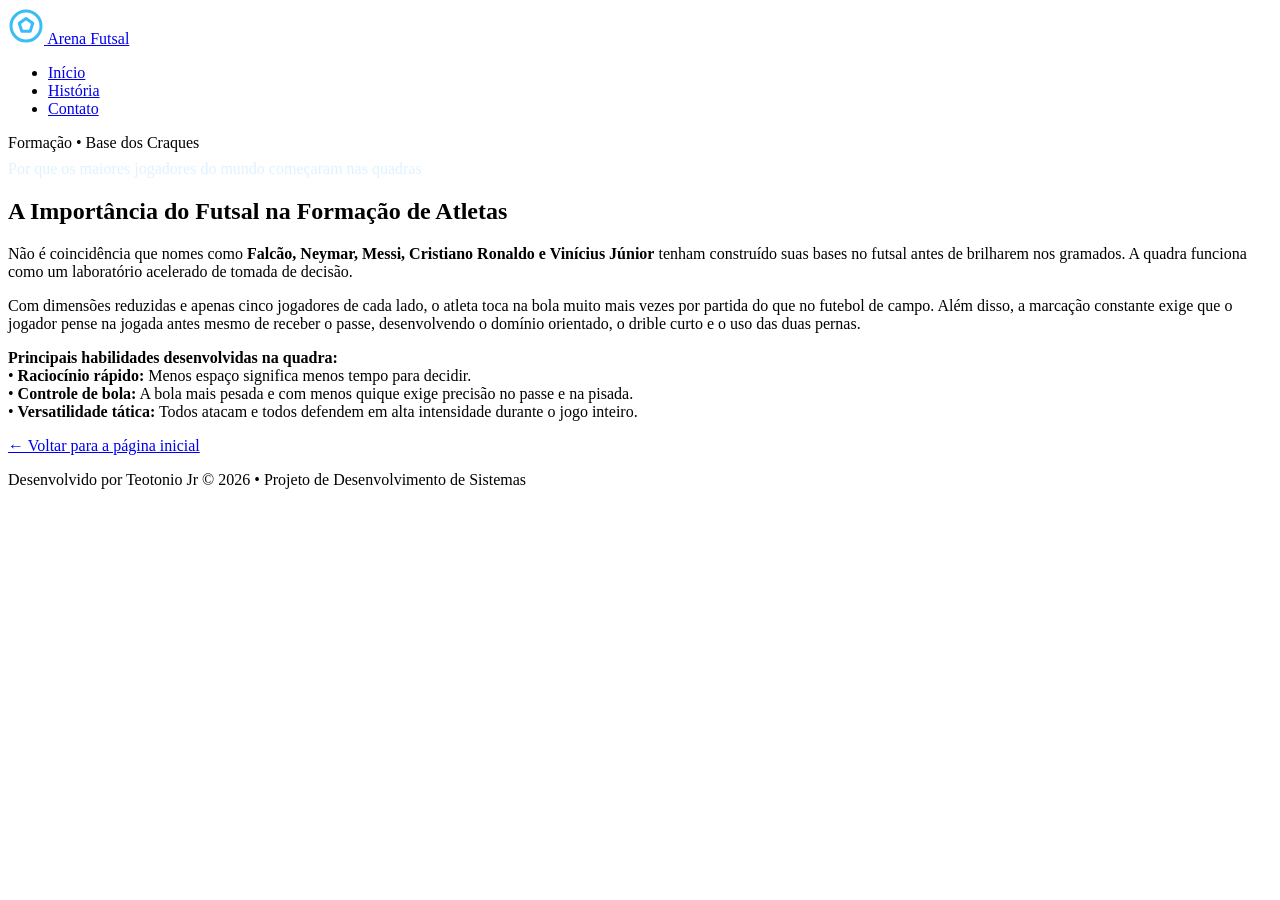
==== noticia/noticia02.html @ 46643579 "Create noticia02.html" ====
<!DOCTYPE html>
<html lang="pt-br">

<head>
    <meta charset="UTF-8">
    <meta name="viewport" content="width=device-width, initial-scale=1.0">
    <title>Formação de Atletas | Arena Futsal</title>
    <link rel="stylesheet" href="style.css">
</head>

<body>
    <header>
        <a href="index.html" class="logo-container">
            <svg width="36" height="36" viewBox="0 0 24 24" fill="none" stroke="#38bdf8" stroke-width="2" stroke-linecap="round" stroke-linejoin="round">
                <circle cx="12" cy="12" r="10"></circle>
                <polygon points="12 7 16.5 10.2 14.8 15.5 9.2 15.5 7.5 10.2"></polygon>
            </svg>
            <span>Arena Futsal</span>
        </a>
        <nav>
            <ul class="menu">
                <li><a href="index.html">Início</a></li>
                <li><a href="noticia01.html">História</a></li>
                <li><a href="#rodape">Contato</a></li>
            </ul>
        </nav>
    </header>

    <main>
        <article class="artigo-container">
            <div class="img-capa-artigo">
                <span>Formação • Base dos Craques</span>
                <p style="color: #e0f2fe; margin-top: 8px;">Por que os maiores jogadores do mundo começaram nas quadras</p>
            </div>

            <div class="conteudo">
                <h1 class="conteudo-titulo">A Importância do Futsal na Formação de Atletas</h1>
                
                <p class="conteudo-texto">
                    Não é coincidência que nomes como <strong>Falcão, Neymar, Messi, Cristiano Ronaldo e Vinícius Júnior</strong> tenham construído suas bases no futsal antes de brilharem nos gramados. A quadra funciona como um laboratório acelerado de tomada de decisão.
                </p>

                <p class="conteudo-texto">
                    Com dimensões reduzidas e apenas cinco jogadores de cada lado, o atleta toca na bola muito mais vezes por partida do que no futebol de campo. Além disso, a marcação constante exige que o jogador pense na jogada antes mesmo de receber o passe, desenvolvendo o domínio orientado, o drible curto e o uso das duas pernas.
                </p>

                <p class="conteudo-texto">
                    <strong>Principais habilidades desenvolvidas na quadra:</strong><br>
                    • <strong>Raciocínio rápido:</strong> Menos espaço significa menos tempo para decidir.<br>
                    • <strong>Controle de bola:</strong> A bola mais pesada e com menos quique exige precisão no passe e na pisada.<br>
                    • <strong>Versatilidade tática:</strong> Todos atacam e todos defendem em alta intensidade durante o jogo inteiro.
                </p>

                <a href="index.html" class="btn-voltar">← Voltar para a página inicial</a>
            </div>
        </article>
    </main>

    <footer id="rodape">
        <p>Desenvolvido por Teotonio Jr © 2026 • Projeto de Desenvolvimento de Sistemas</p>
    </footer>
</body>

</html>
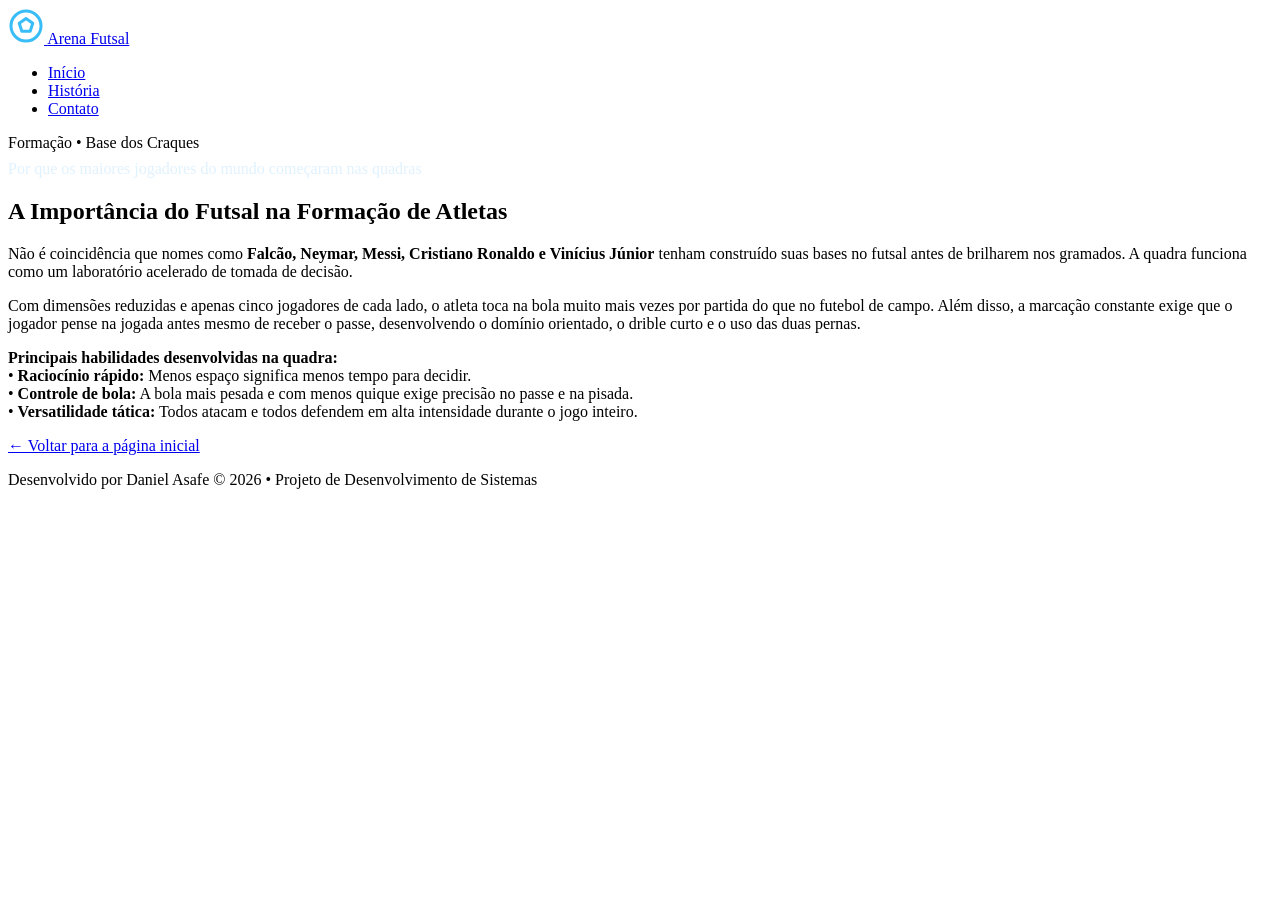
==== commit 02289c71: "Update footer author name in noticia02.html" ====
--- a/noticia/noticia02.html
+++ b/noticia/noticia02.html
@@ -57,7 +57,7 @@
     </main>
 
     <footer id="rodape">
-        <p>Desenvolvido por Teotonio Jr © 2026 • Projeto de Desenvolvimento de Sistemas</p>
+        <p>Desenvolvido por Daniel Asafe © 2026 • Projeto de Desenvolvimento de Sistemas</p>
     </footer>
 </body>
 
